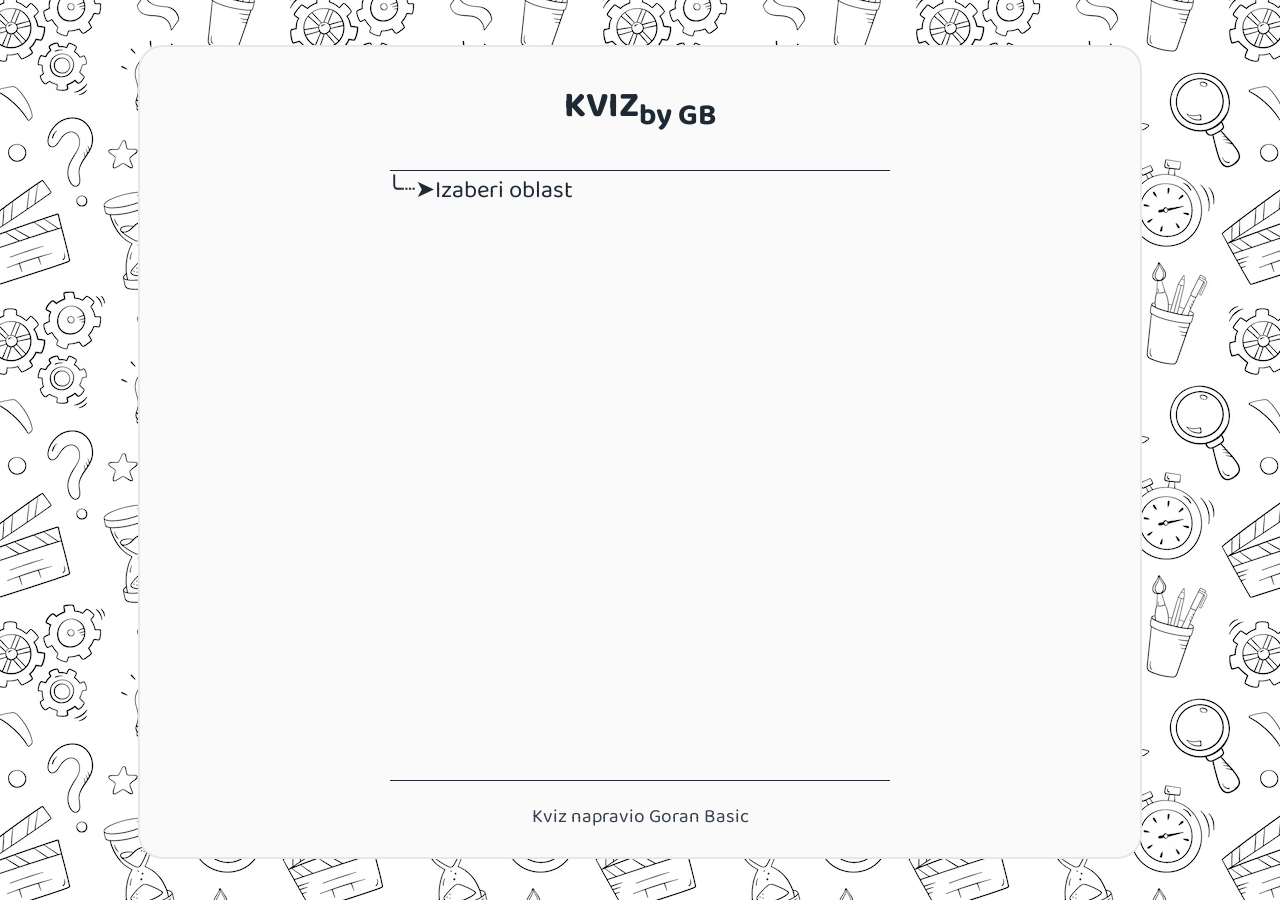
==== index.html @ 7510b22a "Add files via upload" ====
<!DOCTYPE html>
<html lang="sr">
<head>
    <meta charset="UTF-8">
    <meta name="viewport" content="width=device-width, initial-scale=1.0">
    <link rel="preconnect" href="https://fonts.googleapis.com">
    <link rel="preconnect" href="https://fonts.gstatic.com" crossorigin>
    <link href="https://fonts.googleapis.com/css2?family=Baloo+2:wght@400..800&family=JetBrains+Mono:ital,wght@0,100..800;1,100..800&display=swap" rel="stylesheet">
    <link rel="stylesheet" href="css/animations.css">
    <link rel="stylesheet" href="css/style.css">
    <title>Kviz</title>
</head>
<body>

    <div id="wrapper">
        <section>
            <header>
                <h1><a href="index.html">KVIZ<sub>by GB</sub></a></h1>
                
            </header>
            <p id="togglePitanja">╰┈➤Izaberi oblast</p>

            <div id="setPitanja">
                <h3 class="zatvori" onclick="zatvoriSet()">X</h3>
                <div class="pitanja">
                    <h3 onclick="oblast(this)"><a href="oblasti/istorija/istorija.html">Istorija</a></h3>
                </div>
                <div class="pitanja">
                    <h3 onclick="oblast(this)"><a href="oblasti/geografija/geografija.html">Geografija</a></h3>
                </div>
                <div class="pitanja">
                    <h3 onclick="oblast(this)"><a href="#">Hemija</a></h3>
                </div>
                <div class="pitanja">
                    <h3 onclick="oblast(this)"><a href="#">Fizika</a></h3>
                </div>
                <div class="pitanja">
                    <h3 onclick="oblast(this)"><a href="#">Knjizevnost</a></h3>
                </div>
                <div class="pitanja">
                    <h3 onclick="oblast(this)"><a href="#">Biologija</a></h3>
                </div>
                <div class="pitanja">
                    <h3 onclick="oblast(this)"><a href="#">Sociologija</a></h3>
                </div>
                <div class="pitanja">
                    <h3 onclick="oblast(this)"><a href="#">Informatika</a></h3>
                </div>
                <div class="pitanja">
                    <h3 onclick="oblast(this)"><a href="#">Engleski</a></h3>
                </div>
            </div>
            <br>
            <h3 id="nije_dodato"></h3>

        </section>

        <footer onclick="footer()">
            <p>Kviz napravio Goran Basic</p>
        </footer>

        <div class="overlay"></div>
        
    </div>
    <div id="modal">
        <h2 id="zatvoriModal" onclick="zatvori()" class="zatvori">X</h2>
        <h2>O autoru</h2>
        <p>Zovem se Goran Basic imam 19 godina i student sam ITS – Visoke škole strukovnih studija za informacione tehnologije.</p>
        <p>Ovaj kviz je nastao iz lične radoznalosti i želje da znanje stečeno na fakultetu primenim u praksi.</p>
        <p>Kroz izradu projekta radio sam na logici pitanja, bodovanju i funkcionalnosti aplikacije, koristeći HTML, CSS i JavaScript.</p>
        <p>Cilj mi je bio da kroz samostalni rad dodatno unapredim veštine web programiranja i testiram sopstvene ideje.</p>
    </div>

    
    <script src="js/script.js"></script>
    <script src="js/modal.js"></script>
</body>
</html>
---- css/animations.css ----
@keyframes bodoviIzlaz {
    0%{
        opacity: 0;
        transform: translateY(0);
    }
    25%{
        opacity: 1;
        transform: translateY(75px);
    }
    75%{
        opacity: 1;
        transform: translateY(75px);
    }
    100%{
        opacity: 0;
        transform: translateY(0);
    }
    
}

@keyframes load {
    0%{
        opacity: 0;
    }
    100%{
        opacity: 1;
    }
}

@keyframes shake {
 
  10%, 90% {
    transform: translate3d(-1px, 0, 0);
  }
  20%, 80% {
    transform: translate3d(2px, 0, 0);
  }
  30%, 50%, 70% {
    transform: translate3d(-4px, 0, 0);
  }
  40%, 60% {
    transform: translate3d(4px, 0, 0);
  }
  0%, 100% {
    transform: translate3d(0, 0, 0);
  }
}

@keyframes tacanOdgovor {
    0%{

    }
    50%{
        box-shadow: 
        0 0 15px #22C55E,    
        0 0 30px #22C55E66,  
        0 0 45px #22C55E44;
    }
    100%{
        
    }
}

@keyframes netacanOdgovor {
    0%{

    }
    50%{
        box-shadow: 
        0 0 15px #EF4444,
        0 0 30px #EF444466,
        0 0 45px #EF444444;
    }
    100%{
        
    }
    
}

@keyframes wiggle {
  0% {
    transform: rotate(0deg);
  }
  25% {
    transform: rotate(5deg);
  }
  50% {
    transform: rotate(-5deg);
  }
  75% {
    transform: rotate(5deg);
  }
  100% {
    transform: rotate(0deg);
  }
}

@keyframes modalLoad {
  0%{
    max-height: 0px;
  }
  100%{
    max-height: 600px;
  }
}
---- css/style.css ----
:root {
  --pozadina: #F5F7FA;
  --wrapper_pozadina: #FAFAFA;
  --pitanja_pozadina: rgba(37, 100, 235, 0.503);
    --pitanja_pozadina_dark: linear-gradient(
    135deg,
    rgba(20, 55, 160, 0.75) 0%,
    rgba(10, 30, 110, 0.95) 100%
  );
  --gradient_pozadina:linear-gradient(
        135deg,
        rgba(37, 100, 235, 0.55) 0%,
        rgba(20, 60, 180, 0.85) 100%
    );

  --pitanja_pozadina_hover: rgba(20, 60, 180, 0.85);
  --tekst_glavni: #1F2933;
  --tekst_obican: #374151;
  --tekst_muted: #6B7280;
  --tekst_disabled: #9CA3AF;
  --ivica: #E5E7EB;
  --ivica_focus: #1F2933;
  --zuta: #FACC15;
}

body {
    font-family: 'Baloo 2', sans-serif;
    justify-content: center;
    align-items: center;
    color: var(--tekst_glavni);
    transition: 0.5s;
    background-image: url(../img/quiz-seamless-pattern-doodle-style-vector-illustration-back-school-background_501826-310.avif);
    background-size: auto;
    background-attachment: fixed;
    background-repeat: repeat;
}

::selection {
  color: var(--wrapper_pozadina);             
  background-color: var(--pitanja_pozadina_hover); 
}

#wrapper {
    position: relative;
    margin: 5vh auto;
    max-width: 1000px;
    height: 90vh;
    text-align: center;
    border: 2px solid var(--ivica);
    border-radius: 25px;
    background-color: var(--wrapper_pozadina);
    transition: 0.2s;
    font-size: 1.5em;
    overflow: hidden;
    animation: load 1s 1;
}

#wrapper:hover{
    border: 2px solid var(--ivica_focus);
}

header{
    margin: auto;
    width: 500px;
    border-bottom: 1px solid var(--ivica_focus);
}



header a, h1{
    color: var(--tekst_glavni);
    transition: 0.2s;
    transform: scale(1);
}

header h1:hover{
    animation: wiggle 1s 1;
    cursor: pointer;
    
}

#unesi_username{
    color: var(--tekst_muted);
    width: 300px;
    height: 0px;
    margin: auto;
}

#togglePitanja{
    cursor: pointer;
    transition: 0.1s;
    height: 0px;
    padding: 0 320px 0 0;
    margin: 0;
}

#togglePitanja:active{
    font-weight: bold;
}

section{
    margin-bottom: 50px;
}

#setPitanja{
    margin:auto;
    margin-top: 10vh;
    width: 720px;
    text-align: center;
    height: 450px;
    border: 2px solid var(--ivica);
    border-radius: 25px;
    opacity: 0;
    max-height: 0;
    overflow: hidden;
    transform: scale(0.98);
    transition: 0.5s ease-in-out;
    background: var(--gradient_pozadina);
}

#nije_dodato{
    margin: auto;
    width: 500px;
}

#setPitanja:hover{
    background: var(--pitanja_pozadina_dark);
    box-shadow: 0 10px 20px rgba(0,0,0,0.50);
    transform: scale(1);
    border: 2px solid var(--ivica_focus);

}

#setPitanja:hover *{
    color: var(--ivica);
}

#timeline-container {
    width: 500px;         
    height: 10px;        
    background-color: var(--ivica); 
    margin: 50px auto;
    border-radius: 5px;
    overflow: hidden;
}

#timeline {
    width: 0;             
    height: 100%;
    background-color: var(--ivica_focus); 
    transition: width 0.5s ease-in-out;
}

#setPitanja.show{
    opacity: 1;
    max-height: 450px;
}

.pitanja{
    float: left;
    width: 200px;
    margin: auto;
    padding: 20px;
    height: 110px;
    border-radius: 10px;
    transform: scale(1);
    transition: 0.2s;

}

.pitanja:hover{
    display: flex;
    transform: scale(1.2);
    text-align: center;
    justify-content: center;
    align-items: center;
}



a{
    text-decoration: none;
}   

.pitanja a{
    padding: 10px;
    text-decoration: none;
    transition: 0.2s;
    cursor: pointer;
    transform: scale(1);
    transition: 0.2s;
    width: 200px;
    color: var(--tekst_glavni);
    height: 110px;
    
}




section #slicica {
    display: block;
    margin: 75px auto; 
    max-width: 400px; 
}

button{
    clear: left;
    font-size: 1.5em;
    background-color: var(--pitanja_pozadina);
    font-weight: bold;
    padding: 10px;
    border: var(--ivica);
    border-radius: 10px;
    cursor: pointer;
    transition: 0.2s;
    font-family: 'Baloo 2', sans-serif;
    color:var(--tekst_obican);
}

button:hover, #username:hover{
    border: var(--ivica_focus);
    transform: scale(1.1);
    background-color: var(--pitanja_pozadina_hover);
}

button:active{
    transform: scale(0.9);
}

#vrati{
    position: absolute;
    bottom: 25px;   
    left: 25px;     
    font-size: 1em;
    color: #111827;
}

#pitanja{
    width: 720px;
    text-align: center;
    margin: auto;
    min-height: 450px;
    transform: scale(0.98);
    transition: all 0.5s ease;
}

#pitanja input[type="radio"] {
    display: none;
    width: 200px;
}

.bold {
    font-weight: bold;
    transition: 0.2s;
}

.dugme_kviza{
    margin: auto;
    display: none;
    font-size: 1em;
}

#bodovi{
    display: flex;
    justify-content: center;
    align-items: center;
    position: absolute;
    right: 50px;
    top:10px;
    border: 2px solid var(--ivica_focus);
    width: 150px;
    height: 30px;
    background-color: var(--pitanja_pozadina);
    border-radius: 10px;
    padding: 10px;
}

#igrac{
    display: flex;
    justify-content: center;
    align-items: center;
    position: absolute;
    left: 50px;
    top:10px;
    border: 2px solid var(--ivica_focus);
    min-width: 150px;
    height: 30px;
    background-color: var(--pitanja_pozadina);
    border-radius: 10px;
    padding: 10px;
}

#dodatak_bodova{
    display: flex;
    justify-content: center;
    align-items: center;
    position: absolute;
    right: 100px;
    top:10px;
    opacity: 0;
    color: var(--zuta);
}


#username{
    margin: auto;
    display: block;
    width: 260px;
    height: 60px;
    padding: 20px;
    border: var(--ivica);
    font-size: 1.3em;
    background-color: var(--pitanja_pozadina);
    color: var(--tekst_glavni);
    font-weight: bold;
    font-family: 'Baloo 2', sans-serif;;
    border-radius: 10px;
    margin-bottom: 20px;
    transition: 0.2s;

}

#pocni_kviz{
    width: 300px;
    height: 100px;

}

.odgovori{
    display: flex;
    flex-wrap: wrap;
    justify-content: center;
    gap: 26px;
    margin-top: 50px;
}

.klikabilno{
    display: flex;
    justify-content: center;
    align-items: center;
    width: 300px;
    height: 150px;
    margin: 0;
    border: 2px solid var(--ivica);
    background-color: var(--pitanja_pozadina);
    border-radius: 20px;
    transition: 0.2s;
    font-size: 1;
}

.klikabilno:hover{
    background-color: var(--pitanja_pozadina_hover);
    border: 2px solid var(--ivica_focus);
    transform: scale(1.1);
}

input[type="radio"]:checked + .klikabilno{
    background-color: var(--pitanja_pozadina_hover);
    border: 2px solid var(--ivica_focus);
    transform: scale(1.05);
}


footer{
    position: absolute;
    bottom:5px;
    margin:auto;
    margin-top: 50px;
    left:250px;
    width: 500px;
    font-size: 0.8em;
    border-top:1px solid var(--ivica_focus);
    color: var(--tekst_obican);
    cursor: pointer;

}

footer p{
    margin: auto;
    padding: 20px;
    width: 250px;
    font-weight: 200;
    transition: 0.2s;
}

footer p:hover{
    font-weight: 600;
}

#modal {
    position: fixed;
    top: 50%;
    left: 50%;
    transform: translate(-50%, -50%);
    width: 500px;
    padding: 25px;
    background: var(--pozadina);
    border-radius: 12px;
    box-shadow: 0 20px 40px rgba(0,0,0,0.3);
    display: block;
    z-index: 101;
    overflow: hidden;
    
}


.zatvori{
    position: fixed;
    top: 10px;
    right: 10px;
    transform: translate(-50%, -50%);
    cursor: pointer;
    z-index: 100;
}

.overlay {
	position: fixed;
	bottom: 0;
	top: 0;
	left: 0;
	right: 0;
	width: 100%;
	height: 100%;
	z-index: 100;
	background-color: rgba(0, 0, 0, 0.5);
}
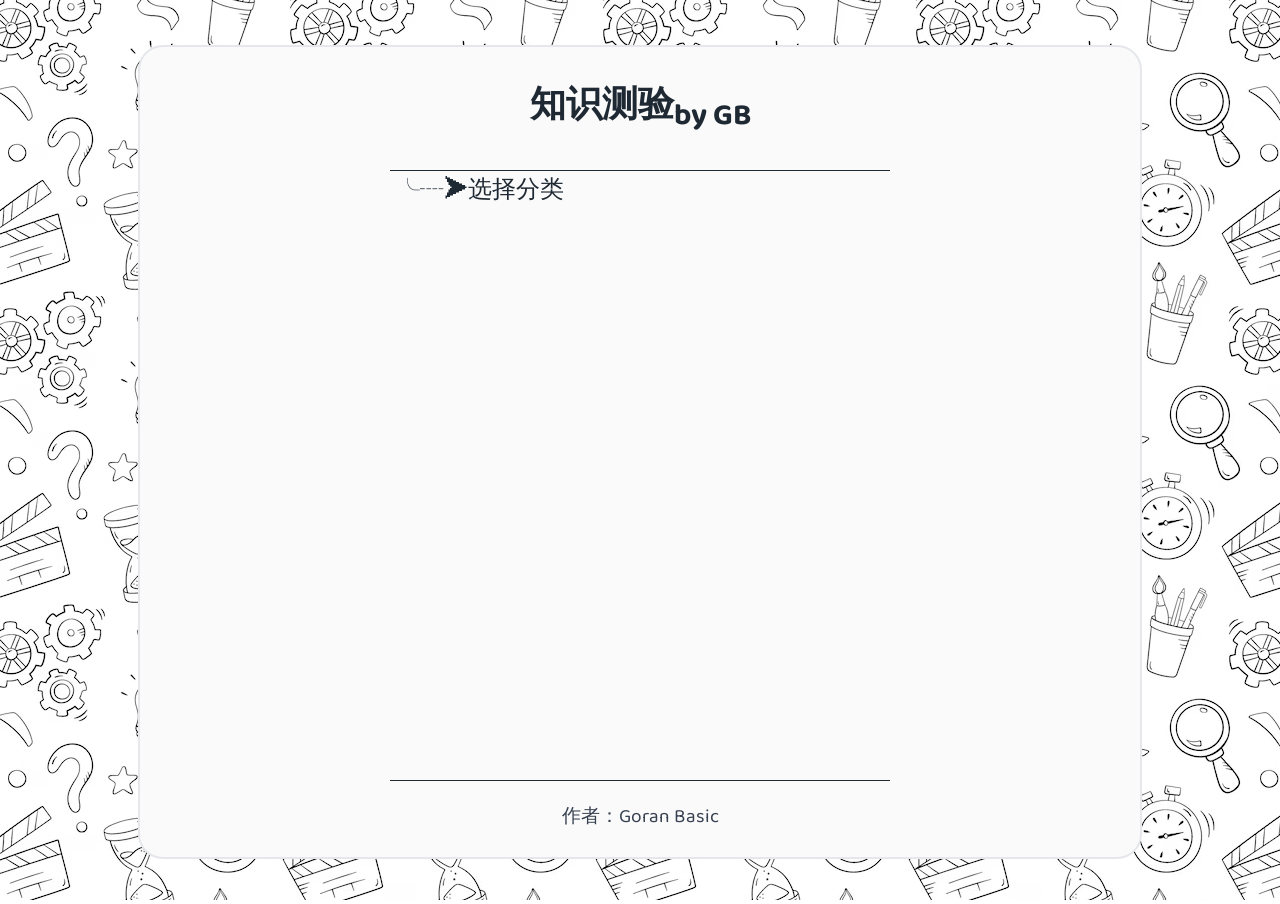
==== commit 70606054: "feat(界面): 添加分类网格布局并实现中文国际化 重构分类选择界面为网格布局，添加卡片式交互设计 将所有文本内容翻译为中文，包括界面元素和测验问题 更新历史地理测验内容为中文版本 添加分类卡片悬停" ====
--- a/index.html
+++ b/index.html
@@ -1,5 +1,5 @@
 <!DOCTYPE html>
-<html lang="sr">
+<html lang="zh-CN">
 <head>
     <meta charset="UTF-8">
     <meta name="viewport" content="width=device-width, initial-scale=1.0">
@@ -8,46 +8,66 @@
     <link href="https://fonts.googleapis.com/css2?family=Baloo+2:wght@400..800&family=JetBrains+Mono:ital,wght@0,100..800;1,100..800&display=swap" rel="stylesheet">
     <link rel="stylesheet" href="css/animations.css">
     <link rel="stylesheet" href="css/style.css">
-    <title>Kviz</title>
+    <title>知识测验</title>
 </head>
 <body>
 
     <div id="wrapper">
         <section>
             <header>
-                <h1><a href="index.html">KVIZ<sub>by GB</sub></a></h1>
+                <h1><a href="index.html">知识测验<sub>by GB</sub></a></h1>
                 
             </header>
-            <p id="togglePitanja">╰┈➤Izaberi oblast</p>
+            <p id="togglePitanja">╰┈➤选择分类</p>
 
             <div id="setPitanja">
                 <h3 class="zatvori" onclick="zatvoriSet()">X</h3>
-                <div class="pitanja">
-                    <h3 onclick="oblast(this)"><a href="oblasti/istorija/istorija.html">Istorija</a></h3>
-                </div>
-                <div class="pitanja">
-                    <h3 onclick="oblast(this)"><a href="oblasti/geografija/geografija.html">Geografija</a></h3>
-                </div>
-                <div class="pitanja">
-                    <h3 onclick="oblast(this)"><a href="#">Hemija</a></h3>
-                </div>
-                <div class="pitanja">
-                    <h3 onclick="oblast(this)"><a href="#">Fizika</a></h3>
-                </div>
-                <div class="pitanja">
-                    <h3 onclick="oblast(this)"><a href="#">Knjizevnost</a></h3>
-                </div>
-                <div class="pitanja">
-                    <h3 onclick="oblast(this)"><a href="#">Biologija</a></h3>
-                </div>
-                <div class="pitanja">
-                    <h3 onclick="oblast(this)"><a href="#">Sociologija</a></h3>
-                </div>
-                <div class="pitanja">
-                    <h3 onclick="oblast(this)"><a href="#">Informatika</a></h3>
-                </div>
-                <div class="pitanja">
-                    <h3 onclick="oblast(this)"><a href="#">Engleski</a></h3>
+                <div class="kategorije-grid">
+                    <div class="kategorija-kartica" onclick="izaberiKategoriju(this, 'istorija')">
+                        <span class="emoji">📜</span>
+                        <h3>历史</h3>
+                        <p class="broj-pitanja">（5题）</p>
+                    </div>
+                    <div class="kategorija-kartica" onclick="izaberiKategoriju(this, 'geografija')">
+                        <span class="emoji">🌍</span>
+                        <h3>地理</h3>
+                        <p class="broj-pitanja">（5题）</p>
+                    </div>
+                    <div class="kategorija-kartica" onclick="izaberiKategoriju(this, 'hemija')">
+                        <span class="emoji">🧪</span>
+                        <h3>化学</h3>
+                        <p class="broj-pitanja">（即将推出）</p>
+                    </div>
+                    <div class="kategorija-kartica" onclick="izaberiKategoriju(this, 'fizika')">
+                        <span class="emoji">⚛️</span>
+                        <h3>物理</h3>
+                        <p class="broj-pitanja">（即将推出）</p>
+                    </div>
+                    <div class="kategorija-kartica" onclick="izaberiKategoriju(this, 'knjizevnost')">
+                        <span class="emoji">📚</span>
+                        <h3>文学</h3>
+                        <p class="broj-pitanja">（即将推出）</p>
+                    </div>
+                    <div class="kategorija-kartica" onclick="izaberiKategoriju(this, 'biologija')">
+                        <span class="emoji">🧬</span>
+                        <h3>生物</h3>
+                        <p class="broj-pitanja">（即将推出）</p>
+                    </div>
+                    <div class="kategorija-kartica" onclick="izaberiKategoriju(this, 'sociologija')">
+                        <span class="emoji">👥</span>
+                        <h3>社会学</h3>
+                        <p class="broj-pitanja">（即将推出）</p>
+                    </div>
+                    <div class="kategorija-kartica" onclick="izaberiKategoriju(this, 'informatika')">
+                        <span class="emoji">💻</span>
+                        <h3>计算机</h3>
+                        <p class="broj-pitanja">（即将推出）</p>
+                    </div>
+                    <div class="kategorija-kartica" onclick="izaberiKategoriju(this, 'engleski')">
+                        <span class="emoji">🇬🇧</span>
+                        <h3>英语</h3>
+                        <p class="broj-pitanja">（即将推出）</p>
+                    </div>
                 </div>
             </div>
             <br>
@@ -56,7 +76,7 @@
         </section>
 
         <footer onclick="footer()">
-            <p>Kviz napravio Goran Basic</p>
+            <p>作者：Goran Basic</p>
         </footer>
 
         <div class="overlay"></div>
@@ -64,11 +84,11 @@
     </div>
     <div id="modal">
         <h2 id="zatvoriModal" onclick="zatvori()" class="zatvori">X</h2>
-        <h2>O autoru</h2>
-        <p>Zovem se Goran Basic imam 19 godina i student sam ITS – Visoke škole strukovnih studija za informacione tehnologije.</p>
-        <p>Ovaj kviz je nastao iz lične radoznalosti i želje da znanje stečeno na fakultetu primenim u praksi.</p>
-        <p>Kroz izradu projekta radio sam na logici pitanja, bodovanju i funkcionalnosti aplikacije, koristeći HTML, CSS i JavaScript.</p>
-        <p>Cilj mi je bio da kroz samostalni rad dodatno unapredim veštine web programiranja i testiram sopstvene ideje.</p>
+        <h2>关于作者</h2>
+        <p>我叫Goran Basic，19岁，是ITS - 高等信息技术职业学院的学生。</p>
+        <p>这个测验是出于个人好奇心和将在大学学到的知识应用于实践的愿望而创建的。</p>
+        <p>在项目开发过程中，我使用HTML、CSS和JavaScript研究了问题逻辑、评分和应用功能。</p>
+        <p>我的目标是通过独立工作进一步提高我的Web编程技能并测试我自己的想法。</p>
     </div>
 
     
--- a/css/style.css
+++ b/css/style.css
@@ -156,6 +156,52 @@
     max-height: 450px;
 }
 
+.kategorije-grid {
+    display: grid;
+    grid-template-columns: repeat(3, 1fr);
+    gap: 20px;
+    padding: 20px;
+    margin-top: 20px;
+}
+
+.kategorija-kartica {
+    display: flex;
+    flex-direction: column;
+    align-items: center;
+    justify-content: center;
+    padding: 25px 15px;
+    border-radius: 15px;
+    background-color: rgba(255, 255, 255, 0.15);
+    border: 2px solid rgba(255, 255, 255, 0.3);
+    cursor: pointer;
+    transition: all 0.3s ease;
+    min-height: 140px;
+}
+
+.kategorija-kartica:hover {
+    transform: scale(1.08);
+    background-color: rgba(255, 255, 255, 0.25);
+    border-color: var(--zuta);
+    box-shadow: 0 8px 25px rgba(0, 0, 0, 0.2);
+}
+
+.kategorija-kartica .emoji {
+    font-size: 48px;
+    margin-bottom: 10px;
+}
+
+.kategorija-kartica h3 {
+    margin: 5px 0;
+    font-size: 1.3em;
+    color: var(--wrapper_pozadina);
+}
+
+.kategorija-kartica .broj-pitanja {
+    margin: 5px 0 0 0;
+    font-size: 0.85em;
+    color: rgba(255, 255, 255, 0.8);
+}
+
 .pitanja{
     float: left;
     width: 200px;
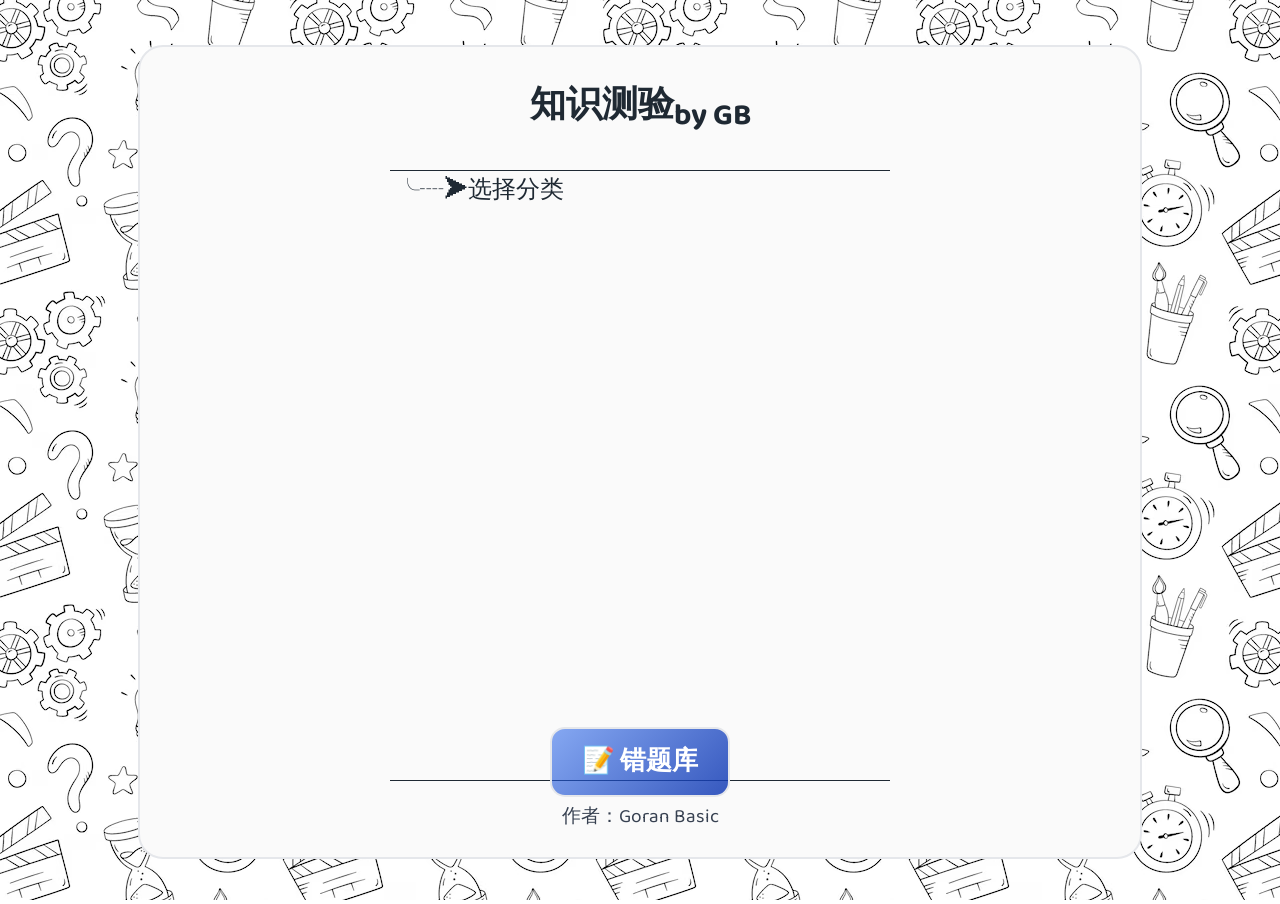
==== commit f4d98a71: "feat: 添加错题库功能并更新题目数量显示 实现错题记录功能，包括： 1. 新增错题库页面和功能 2. 在历史和地理模块中添加错题记录逻辑 3. 更新主页题目数量显示 4. 添加错题库入口按钮 5." ====
--- a/index.html
+++ b/index.html
@@ -36,37 +36,37 @@
                     <div class="kategorija-kartica" onclick="izaberiKategoriju(this, 'hemija')">
                         <span class="emoji">🧪</span>
                         <h3>化学</h3>
-                        <p class="broj-pitanja">（即将推出）</p>
+                        <p class="broj-pitanja">（5题）</p>
                     </div>
                     <div class="kategorija-kartica" onclick="izaberiKategoriju(this, 'fizika')">
                         <span class="emoji">⚛️</span>
                         <h3>物理</h3>
-                        <p class="broj-pitanja">（即将推出）</p>
+                        <p class="broj-pitanja">（5题）</p>
                     </div>
                     <div class="kategorija-kartica" onclick="izaberiKategoriju(this, 'knjizevnost')">
                         <span class="emoji">📚</span>
                         <h3>文学</h3>
-                        <p class="broj-pitanja">（即将推出）</p>
+                        <p class="broj-pitanja">（5题）</p>
                     </div>
                     <div class="kategorija-kartica" onclick="izaberiKategoriju(this, 'biologija')">
                         <span class="emoji">🧬</span>
                         <h3>生物</h3>
-                        <p class="broj-pitanja">（即将推出）</p>
+                        <p class="broj-pitanja">（5题）</p>
                     </div>
                     <div class="kategorija-kartica" onclick="izaberiKategoriju(this, 'sociologija')">
                         <span class="emoji">👥</span>
                         <h3>社会学</h3>
-                        <p class="broj-pitanja">（即将推出）</p>
+                        <p class="broj-pitanja">（5题）</p>
                     </div>
                     <div class="kategorija-kartica" onclick="izaberiKategoriju(this, 'informatika')">
                         <span class="emoji">💻</span>
                         <h3>计算机</h3>
-                        <p class="broj-pitanja">（即将推出）</p>
+                        <p class="broj-pitanja">（5题）</p>
                     </div>
                     <div class="kategorija-kartica" onclick="izaberiKategoriju(this, 'engleski')">
-                        <span class="emoji">🇬🇧</span>
+                        <span class="emoji">📖</span>
                         <h3>英语</h3>
-                        <p class="broj-pitanja">（即将推出）</p>
+                        <p class="broj-pitanja">（5题）</p>
                     </div>
                 </div>
             </div>
@@ -74,6 +74,10 @@
             <h3 id="nije_dodato"></h3>
 
         </section>
+
+        <div id="bottom-buttons">
+            <button id="wrong-questions-btn" onclick="window.location.href='wrong-questions.html'">📝 错题库</button>
+        </div>
 
         <footer onclick="footer()">
             <p>作者：Goran Basic</p>
--- a/css/style.css
+++ b/css/style.css
@@ -470,4 +470,428 @@
 	height: 100%;
 	z-index: 100;
 	background-color: rgba(0, 0, 0, 0.5);
+}
+
+#bottom-buttons {
+    position: absolute;
+    bottom: 60px;
+    left: 0;
+    right: 0;
+    text-align: center;
+    z-index: 10;
+}
+
+#wrong-questions-btn {
+    font-size: 1.1em;
+    background: var(--gradient_pozadina);
+    color: white;
+    border: 2px solid var(--ivica);
+    border-radius: 15px;
+    padding: 12px 30px;
+    cursor: pointer;
+    transition: all 0.3s ease;
+    font-family: 'Baloo 2', sans-serif;
+    font-weight: bold;
+}
+
+#wrong-questions-btn:hover {
+    transform: scale(1.05);
+    border-color: var(--zuta);
+    box-shadow: 0 5px 15px rgba(0, 0, 0, 0.2);
+}
+
+.wrong-questions-container {
+    max-width: 800px;
+    margin: 20px auto;
+    padding: 20px;
+}
+
+.wrong-question-item {
+    background: var(--wrapper_pozadina);
+    border: 2px solid var(--ivica);
+    border-radius: 15px;
+    padding: 20px;
+    margin-bottom: 20px;
+}
+
+.wrong-question-item h4 {
+    margin: 0 0 15px 0;
+    color: var(--tekst_glavni);
+    font-size: 1.1em;
+}
+
+.wrong-question-item .answer-info {
+    margin: 10px 0;
+    padding: 10px;
+    border-radius: 8px;
+}
+
+.wrong-question-item .user-answer {
+    background-color: rgba(239, 68, 68, 0.1);
+    border-left: 4px solid #EF4444;
+}
+
+.wrong-question-item .correct-answer {
+    background-color: rgba(34, 197, 94, 0.1);
+    border-left: 4px solid #22C55E;
+}
+
+.wrong-question-item .answer-info strong {
+    color: var(--tekst_glavni);
+}
+
+.wrong-question-item .category {
+    font-size: 0.9em;
+    color: var(--tekst_muted);
+    margin-top: 10px;
+}
+
+.action-buttons {
+    display: flex;
+    gap: 15px;
+    justify-content: center;
+    margin: 20px 0;
+}
+
+.action-buttons button {
+    font-size: 1em;
+    padding: 12px 25px;
+    border-radius: 10px;
+    cursor: pointer;
+    transition: all 0.3s ease;
+    font-family: 'Baloo 2', sans-serif;
+    font-weight: bold;
+}
+
+#practice-btn {
+    background: var(--gradient_pozadina);
+    color: white;
+    border: 2px solid var(--ivica);
+}
+
+#practice-btn:hover {
+    transform: scale(1.05);
+    border-color: var(--zuta);
+}
+
+#clear-btn {
+    background: rgba(239, 68, 68, 0.1);
+    color: #EF4444;
+    border: 2px solid #EF4444;
+}
+
+#clear-btn:hover {
+    background: rgba(239, 68, 68, 0.2);
+    transform: scale(1.05);
+}
+
+.no-wrong-questions {
+    text-align: center;
+    padding: 40px;
+    color: var(--tekst_muted);
+    font-size: 1.2em;
+}
+
+.wrong-questions-header {
+    text-align: center;
+    margin-bottom: 20px;
+}
+
+.wrong-questions-header h2 {
+    color: var(--tekst_glavni);
+    margin: 0;
+}
+
+.wrong-questions-header p {
+    color: var(--tekst_muted);
+    margin: 5px 0 0 0;
+}
+
+.practice-mode {
+    max-width: 700px;
+    margin: 20px auto;
+    padding: 20px;
+}
+
+.practice-mode h3 {
+    color: var(--tekst_glavni);
+    margin-bottom: 20px;
+    text-align: center;
+}
+
+.practice-progress {
+    text-align: center;
+    color: var(--tekst_muted);
+    margin-bottom: 20px;
+}
+
+.practice-question {
+    background: var(--wrapper_pozadina);
+    border: 2px solid var(--ivica);
+    border-radius: 15px;
+    padding: 20px;
+    margin-bottom: 20px;
+}
+
+.practice-question h4 {
+    margin: 0 0 15px 0;
+    color: var(--tekst_glavni);
+}
+
+.practice-options {
+    display: flex;
+    flex-wrap: wrap;
+    gap: 10px;
+}
+
+.practice-option {
+    flex: 1 1 calc(50% - 10px);
+    min-width: 200px;
+    padding: 15px;
+    background: var(--pitanja_pozadina);
+    border: 2px solid var(--ivica);
+    border-radius: 10px;
+    cursor: pointer;
+    transition: all 0.2s ease;
+    text-align: center;
+}
+
+.practice-option:hover {
+    background: var(--pitanja_pozadina_hover);
+    border-color: var(--ivica_focus);
+    transform: scale(1.02);
+    color: white;
+}
+
+.practice-option.selected {
+    background: var(--pitanja_pozadina_hover);
+    border-color: var(--ivica_focus);
+    color: white;
+    font-weight: bold;
+}
+
+.practice-result {
+    text-align: center;
+    margin-top: 15px;
+    padding: 10px;
+    border-radius: 8px;
+}
+
+.practice-result.correct {
+    background-color: rgba(34, 197, 94, 0.1);
+    color: #22C55E;
+}
+
+.practice-result.incorrect {
+    background-color: rgba(239, 68, 68, 0.1);
+    color: #EF4444;
+}
+
+.back-link {
+    display: inline-block;
+    margin: 10px 20px;
+    padding: 10px 20px;
+    background: var(--pitanja_pozadina);
+    border-radius: 10px;
+    color: var(--tekst_glavni);
+    text-decoration: none;
+    transition: all 0.2s ease;
+}
+
+.back-link:hover {
+    background: var(--pitanja_pozadina_hover);
+    color: white;
+}
+
+@media screen and (max-width: 768px) {
+    .kategorije-grid {
+        grid-template-columns: repeat(2, 1fr);
+        gap: 15px;
+        padding: 15px;
+    }
+
+    .kategorija-kartica {
+        min-height: 120px;
+        padding: 20px 10px;
+    }
+
+    .kategorija-kartica .emoji {
+        font-size: 40px;
+    }
+
+    .kategorija-kartica h3 {
+        font-size: 1.1em;
+    }
+
+    #wrapper {
+        margin: 2vh auto;
+        width: 95vw;
+        height: 96vh;
+    }
+
+    header {
+        width: 90%;
+    }
+
+    header h1 {
+        font-size: 1.5em;
+    }
+
+    #togglePitanja {
+        padding: 0 0 0 20px;
+    }
+
+    #setPitanja {
+        width: 90%;
+        margin-top: 5vh;
+    }
+
+    .odgovori {
+        gap: 15px;
+        margin-top: 30px;
+    }
+
+    .klikabilno {
+        width: 90%;
+        height: 100px;
+    }
+
+    #pitanja {
+        width: 95%;
+    }
+
+    #igrac, #bodovi {
+        font-size: 0.9em;
+        padding: 8px;
+    }
+
+    #igrac {
+        left: 10px;
+        min-width: 100px;
+    }
+
+    #bodovi {
+        right: 10px;
+        width: 100px;
+    }
+
+    footer {
+        left: 50%;
+        transform: translateX(-50%);
+        width: 90%;
+    }
+
+    #wrong-questions-btn {
+        font-size: 1em;
+        padding: 10px 20px;
+    }
+
+    .action-buttons {
+        flex-direction: column;
+        align-items: center;
+    }
+
+    .action-buttons button {
+        width: 80%;
+    }
+
+    .practice-option {
+        flex: 1 1 100%;
+    }
+
+    #modal {
+        width: 90vw;
+        padding: 15px;
+    }
+}
+
+@media screen and (max-width: 480px) {
+    .kategorije-grid {
+        grid-template-columns: 1fr;
+        gap: 12px;
+        padding: 12px;
+    }
+
+    .kategorija-kartica {
+        min-height: 100px;
+        padding: 15px 10px;
+        flex-direction: row;
+        justify-content: flex-start;
+        gap: 15px;
+    }
+
+    .kategorija-kartica .emoji {
+        font-size: 36px;
+        margin-bottom: 0;
+    }
+
+    .kategorija-kartica h3 {
+        font-size: 1.1em;
+    }
+
+    .kategorija-kartica .broj-pitanja {
+        margin: 0;
+    }
+
+    .kategorija-kartica > div:last-child {
+        text-align: left;
+    }
+
+    #wrapper {
+        margin: 1vh auto;
+        width: 98vw;
+        height: 98vh;
+        border-radius: 15px;
+    }
+
+    header h1 {
+        font-size: 1.3em;
+    }
+
+    #togglePitanja {
+        font-size: 0.9em;
+    }
+
+    #setPitanja {
+        width: 95%;
+        border-radius: 15px;
+    }
+
+    .klikabilno {
+        height: 80px;
+        font-size: 0.9em;
+    }
+
+    #naslov {
+        font-size: 1em;
+        padding: 0 10px;
+    }
+
+    button {
+        font-size: 1.2em;
+        padding: 8px 15px;
+    }
+
+    #pocni_kviz {
+        width: 250px;
+        height: 80px;
+    }
+
+    #username {
+        width: 220px;
+        height: 50px;
+        font-size: 1.1em;
+    }
+
+    footer {
+        font-size: 0.7em;
+    }
+
+    .wrong-question-item {
+        padding: 15px;
+    }
+
+    .wrong-question-item h4 {
+        font-size: 1em;
+    }
 }
